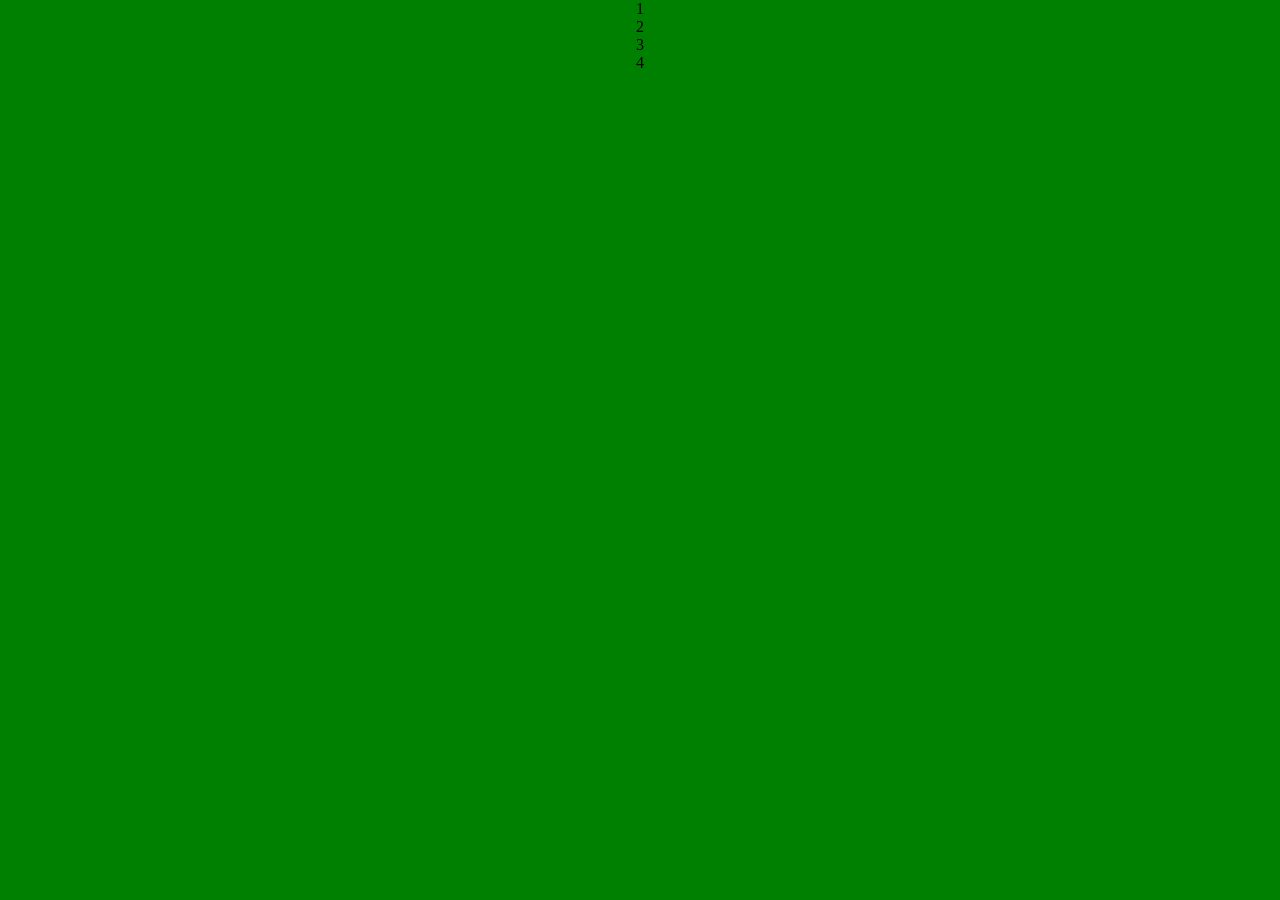
==== 09_projects/index.html @ 4e5b1488 "create category" ====
<!DOCTYPE html>
<html lang="en">
<head>
    <meta charset="UTF-8">
    <meta name="viewport" content="width=device-width, initial-scale=1.0">
    <link rel="stylesheet" href="style.css">
    <title>Image</title>
</head>
<body>
    <div>1</div>
    <div>2</div>
    <div>3</div>
    <div>4</div>
</body> 
<script src="project.js"></script>
</html>
---- 09_projects/style.css ----
body{
    background-color: green;
    margin: 0;
    padding: 0;
}

div {
    display: flex;
    justify-content: center;
    align-items: center;
}

.container {
    width: 50px;
    height: 85px;

    background-color: #797978;
    padding-left: 30px;
}

box {
    width: 50px;
    height: 50px;
    background-color: #c93b3b;
    text-align: center;
}
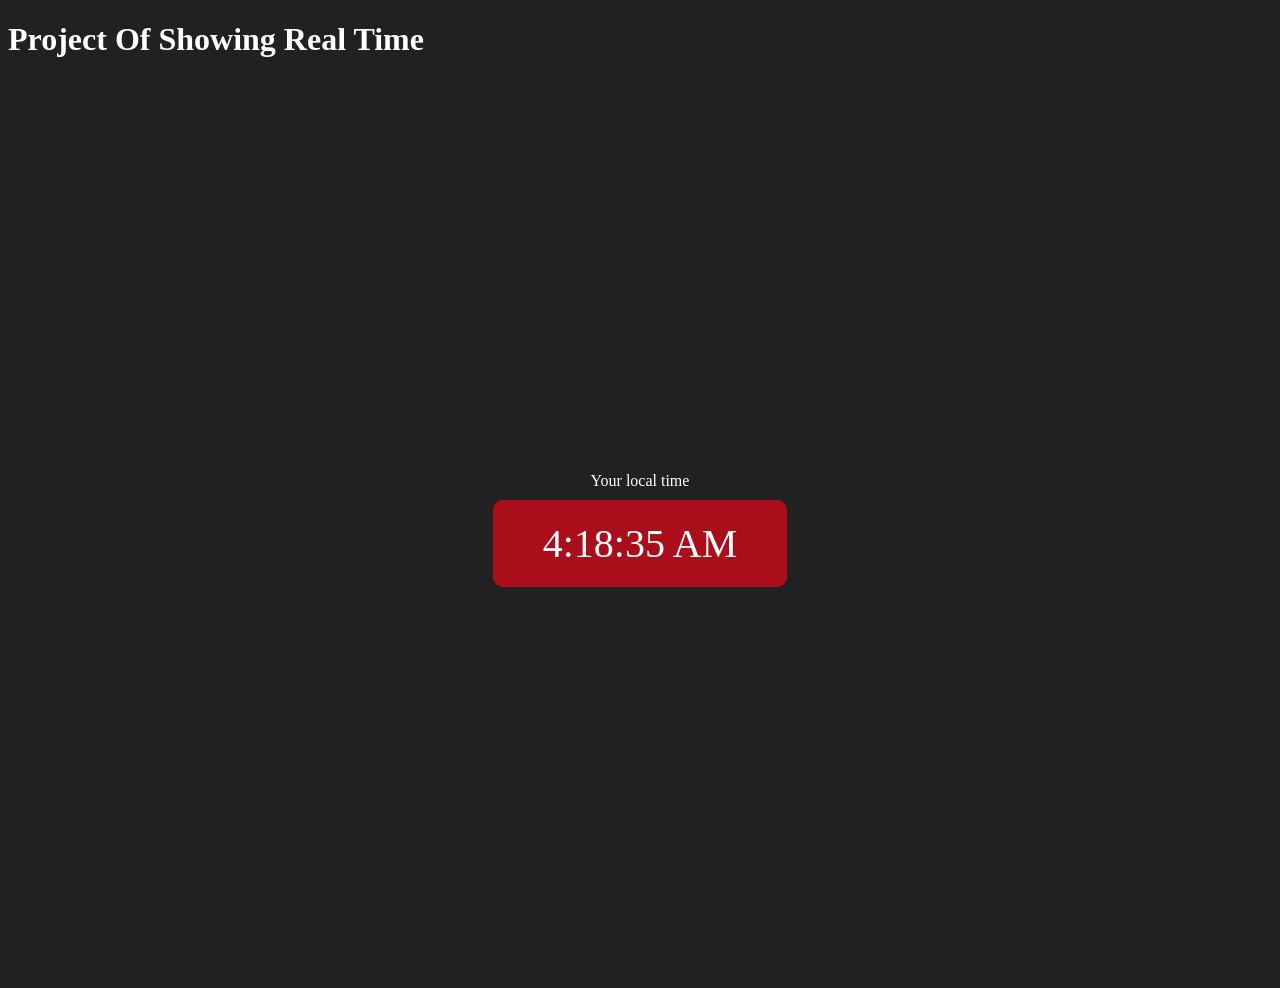
==== commit 0ec04aff: "clock" ====
--- a/09_projects/index.html
+++ b/09_projects/index.html
@@ -4,13 +4,14 @@
     <meta charset="UTF-8">
     <meta name="viewport" content="width=device-width, initial-scale=1.0">
     <link rel="stylesheet" href="style.css">
-    <title>Image</title>
+    <title>Your Local Time</title>
 </head>
 <body>
-    <div>1</div>
-    <div>2</div>
-    <div>3</div>
-    <div>4</div>
+    <h1> Project Of Showing Real Time <i class="fa-solid fa-clock"></i></h1>
+    <div class="center">
+      <div id="banner"><span>Your local time</span></div>
+      <div id="clock"></div>
+    </div>
 </body> 
 <script src="project.js"></script>
 </html>
--- a/09_projects/style.css
+++ b/09_projects/style.css
@@ -1,27 +1,26 @@
-body{
-    background-color: green;
-    margin: 0;
-    padding: 0;
-}
+body {
+        background-color: #212121;
+        color: #fff;
+      }
+      .center {
+        display: flex;
+        height: 100vh;
+        justify-content: center;
+        align-items: center;
+        flex-direction: column;
+      }
+      #clock {
+        font-size: 40px;
+        background-color: rgb(170, 14, 27);
+        padding: 20px 50px;
+        margin-top: 10px;
+        border-radius: 10px;
+      }
 
-div {
-    display: flex;
-    justify-content: center;
-    align-items: center;
-}
+      *h1 {
+        color: saddlebrown;
+        background-color: offwhite;
+        border-radius: 2rem;
+        padding: 10px;
+      }
 
-.container {
-    width: 50px;
-    height: 85px;
-
-    background-color: #797978;
-    padding-left: 30px;
-}
-
-box {
-    width: 50px;
-    height: 50px;
-    background-color: #c93b3b;
-    text-align: center;
-}
-
